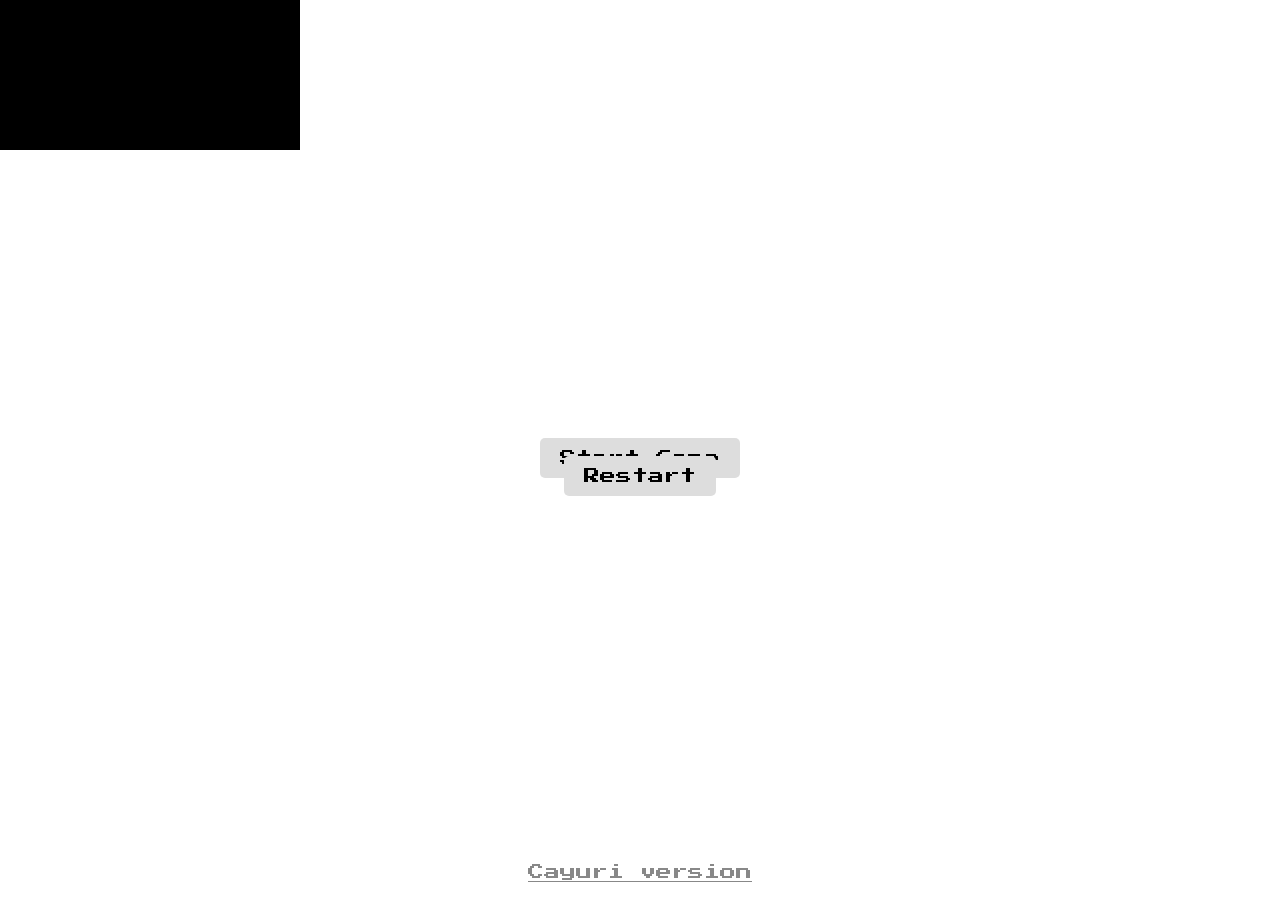
==== docs/index.html @ 63b87d6c "fix: docs minusculo" ====
<!DOCTYPE html>
<html lang="en">

<head>
    <meta charset="UTF-8">
    <meta name="viewport" content="width=device-width, initial-scale=1.0">
    <link rel="stylesheet" href="src/style.css">
    <link rel="icon" href="src/assets/images/favicon.ico">
    <title>Space Invaders GG</title>
</head>

<body>
    <section class="score-ui">
        <div>
            <span class="score">score: <span> 0 </span></span>
            <span class="level">level: <span> 1 </span></span>
            <span class="high">high: <span> 0 </span></span>
        </div>
    </section>

    <section class="start-screen screen">
        <div>
            <h1>Space Invaders GG</h1>
            <button class="button-play">Start Game</button>
        </div>

        <span>Cayuri version</span>
    </section>
    <section class="game-over screen">

        <div>
            <h1> Game over</h1>
            <button class="button-restart">Restart</button>
        </div>
    </section>

    <canvas></canvas>
    <script type="module" src="src/index.js"></script>
</body>

</html>
---- docs/src/style.css ----
@import url("https://fonts.googleapis.com/css2?family=Press+Start+2P&display=swap");

* {
    margin: 0;
    padding: 0;
    box-sizing: border-box;
    font-family: "Press Start 2P", sans-serif;
}

canvas {

    background-color: black;
}

.screen {
    width: 100%;
    height: 100dvh;
    display: flex;
    justify-content: center;
    align-items: center;
    flex-direction: column;
    position: absolute;
    color: white;
    top: 0%;
    left: 0%;

}

.screen h1 {
    font-size: 2rem;
    margin-bottom: 20px;
}

.screen span {
    font-size: 1rem;
    color: #888;
    margin-top: auto;
    margin-bottom: 20px;
    text-decoration: underline;
}

.start-screen>div {
    margin-top: auto;
}

.button-play, .button-restart {
    padding: 12px 20px;
    background-color: #ddd;
    border: none;
    border-radius: 5px;
    cursor: pointer;
    font-size: 1rem;
    transition: background-color 0.3s ease;
    display: block;
    margin: 20px auto 0;
}
.button-play:hover, .button-restart:hover {
    background-color: #fff;
}

.game-over {
    scale: 0;
    animation: Zoom 1.5s ease-in-out forwards;
}

.score-ui {
    position: fixed;
    top: 0px;
    left: 0px;
    color: white;
    font-size: 1rem;
    text-align: center;
    width: 100%;
    text-transform: uppercase;
    padding: 40px;
    display: none;
}

.score-ui > div {
   justify-content: space-between;
    display: flex;
    max-width: 600px;
    margin: 0 auto ;
}








@keyframes Zoom {
    from {
        scale: 0;

    }   /* da onde ta saindo */
    to {
        scale: 1;

    } /* para onde esta indo */
    
}
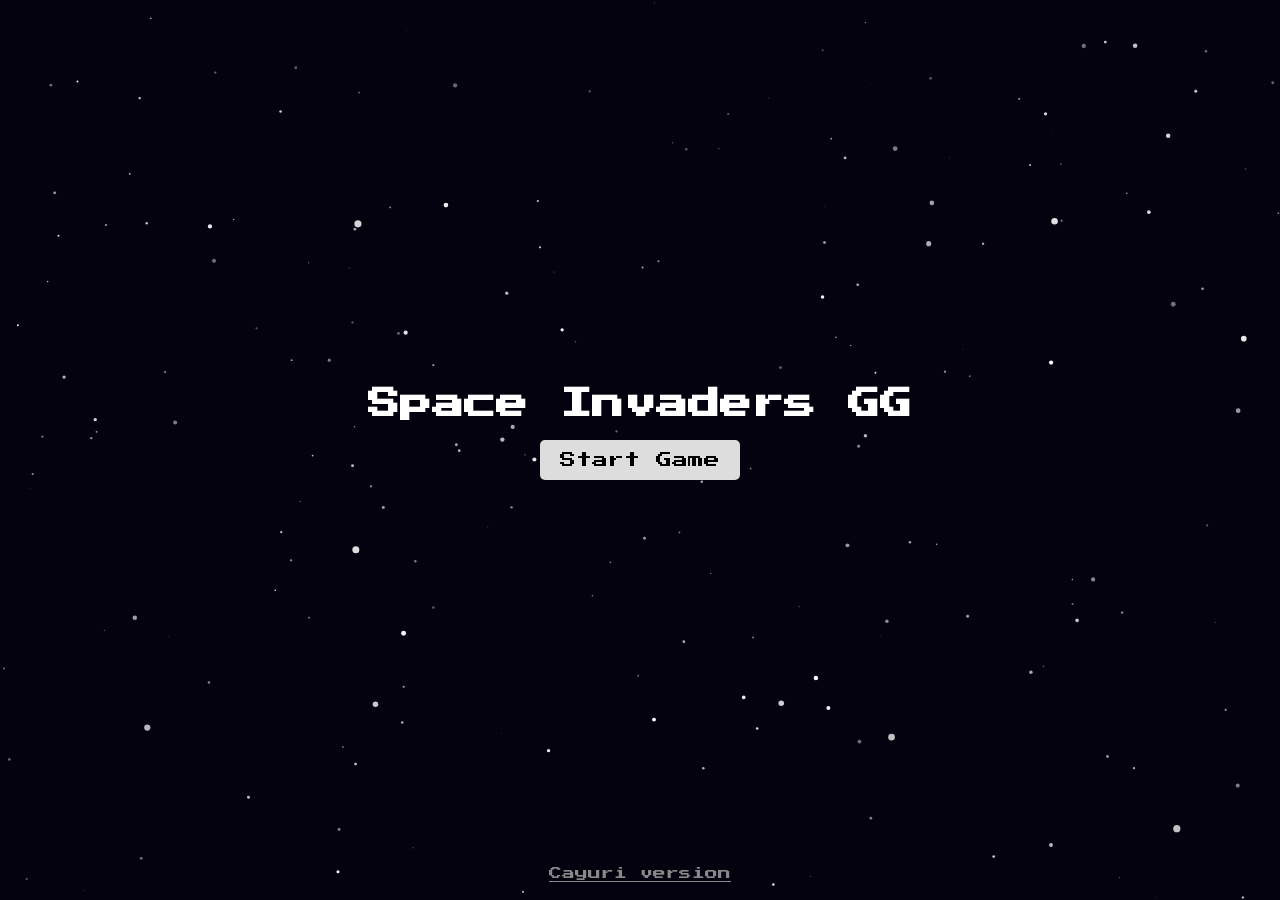
==== commit 203a64bd: "Space invaders v2" ====
--- a/docs/index.html
+++ b/docs/index.html
@@ -11,7 +11,7 @@
 
 <body>
     <section class="score-ui">
-        <div>
+        <div class="score-row">
             <span class="score">score: <span> 0 </span></span>
             <span class="level">level: <span> 1 </span></span>
             <span class="high">high: <span> 0 </span></span>
@@ -23,13 +23,12 @@
             <h1>Space Invaders GG</h1>
             <button class="button-play">Start Game</button>
         </div>
-
         <span>Cayuri version</span>
     </section>
+
     <section class="game-over screen">
-
         <div>
-            <h1> Game over</h1>
+            <h1>Game over</h1>
             <button class="button-restart">Restart</button>
         </div>
     </section>
--- a/docs/src/style.css
+++ b/docs/src/style.css
@@ -8,8 +8,30 @@
 }
 
 canvas {
+    display: block;
+    background-color: black;
+}
 
-    background-color: black;
+.score-ui {
+    position: fixed;
+    top: 0;
+    left: 0;
+    width: 100%;
+    color: white;
+    font-size: 0.85rem;
+    text-transform: uppercase;
+    padding: 14px 40px;
+    display: none;
+    pointer-events: none;
+    z-index: 10;
+}
+
+.score-row {
+    display: flex;
+    justify-content: center;
+    gap: 40px;
+    max-width: 700px;
+    margin: 0 auto;
 }
 
 .screen {
@@ -21,9 +43,9 @@
     flex-direction: column;
     position: absolute;
     color: white;
-    top: 0%;
-    left: 0%;
-
+    top: 0;
+    left: 0;
+    z-index: 20;
 }
 
 .screen h1 {
@@ -32,18 +54,19 @@
 }
 
 .screen span {
-    font-size: 1rem;
+    font-size: 0.8rem;
     color: #888;
     margin-top: auto;
     margin-bottom: 20px;
     text-decoration: underline;
 }
 
-.start-screen>div {
+.start-screen > div {
     margin-top: auto;
 }
 
-.button-play, .button-restart {
+.button-play,
+.button-restart {
     padding: 12px 20px;
     background-color: #ddd;
     border: none;
@@ -54,7 +77,9 @@
     display: block;
     margin: 20px auto 0;
 }
-.button-play:hover, .button-restart:hover {
+
+.button-play:hover,
+.button-restart:hover {
     background-color: #fff;
 }
 
@@ -63,41 +88,7 @@
     animation: Zoom 1.5s ease-in-out forwards;
 }
 
-.score-ui {
-    position: fixed;
-    top: 0px;
-    left: 0px;
-    color: white;
-    font-size: 1rem;
-    text-align: center;
-    width: 100%;
-    text-transform: uppercase;
-    padding: 40px;
-    display: none;
-}
-
-.score-ui > div {
-   justify-content: space-between;
-    display: flex;
-    max-width: 600px;
-    margin: 0 auto ;
-}
-
-
-
-
-
-
-
-
 @keyframes Zoom {
-    from {
-        scale: 0;
-
-    }   /* da onde ta saindo */
-    to {
-        scale: 1;
-
-    } /* para onde esta indo */
-    
+    from { scale: 0; }
+    to   { scale: 1; }
 }
